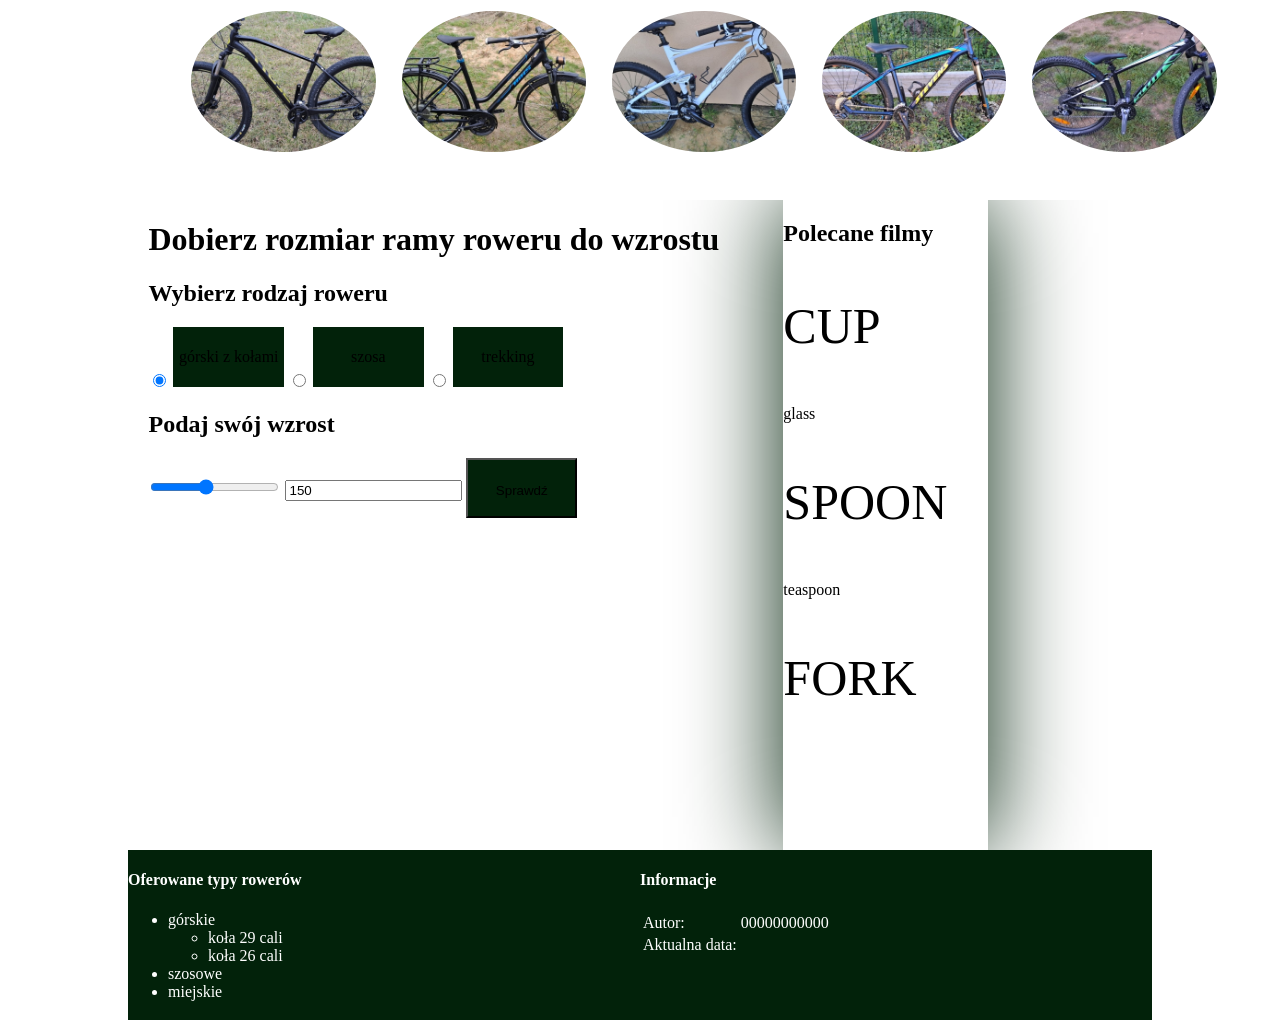
==== wiai/EXAM/08_Salon rowerowy INF.03-12-26.06/index.html @ 56089f10 "20.11" ====
<!DOCTYPE html>
<html lang="pl">
<head>
    <meta charset="UTF-8">
    <meta name="viewport" content="width=device-width, initial-scale=1.0">
    <title>Salon rowerowy</title>
    <link rel="stylesheet" href="styl.css">
</head>
<body>

    <header>
        <img src="1.jpg" alt="rower">
        <img src="2.jpg" alt="rower">
        <img src="3.jpg" alt="rower">
        <img src="4.jpg" alt="rower">
        <img src="5.jpg" alt="rower">
    </header>

    <div class="flex">
        <main>
            <h1>Dobierz rozmiar ramy roweru do wzrostu</h1>
            <h2>Wybierz rodzaj roweru</h2>
            <input type="radio" name="bike" id="mountain" checked title="górski z kołami 29">
            <label for="mountain" class="klasa_etykiety">górski z kołami 29</label>
            <input type="radio" name="bike" id="road" title="szosa">
            <label for="road" class="klasa_etykiety ">szosa</label>
            <input type="radio" name="bike" id="trekking" title="trekking">
            <label for="trekking" class="klasa_etykiety ">trekking</label> <br>
            <h2>Podaj swój wzrost</h2>
            <input type="range" name="height-range" id="height-range" min="100" max="220" value="150">
            <input type="number" name="height-num" id="height-num" value="150">
            <button class="klasa_etykiety">Sprawdź</button>
            <p>
                <!-- wynikiem działania skryptu 2  -->
            </p>
        </main>

        <aside>
            <h1>Polecane filmy</h1>
            <p class="logo1 right">cup</p>
            <p class="logo2">glass</p>
            <p class="logo1 mid">spoon</p>
            <p class="logo2 right">teaspoon</p>
            <p class="logo1">fork</p>
        </aside>
    </div>

    <footer class="flex">
        <section class="one">
            <h4>Oferowane typy rowerów</h4>
            <ul>
                <li>górskie
                    <ul>
                        <li>koła 29 cali</li>
                        <li>koła 26 cali</li>
                    </ul>
                </li>
                <li>szosowe</li>
                <li>miejskie</li>
            </ul>
        </section>

        <section class="two">
            <h4>Informacje</h4>
            <table>
                <tr>
                    <td>Autor:</td>
                    <td>00000000000</td>
                </tr>
                <tr>
                    <td>Aktualna data:</td>
                    <!-- <td>skrypt3</td> -->
                </tr>
            </table>
        </section>
    </footer>
    
</body>
</html>
---- wiai/EXAM/08_Salon rowerowy INF.03-12-26.06/styl.css ----
body{
    width: 80%;
    margin: auto;
}

header{
    height: 200px;
    background-color: white;
    text-align: center;
    position: fixed;
    top: 0px;
}

main{
    width: 60%;
    height: 650px;
    padding-left: 2%;
    padding-right: 2%;
    margin-top: 200px;
}
aside{
    width: 20%;
    height: 650px;
    box-shadow: 0px 0px 100px #02220a;
    margin-top: 200px;
}
footer>section{
    width: 50%;
    height: 170px;
    background-color: #02220a;
    color: white;
}
img{
    width: 16%;
    margin: 8px;
    padding: 3px;
    border-radius: 50%;
}
.klasa_etykiety{
    width: 18%;
    height: 60px;
    line-height: 60px;
    display: inline-block;
    background-color: #02220a;
    text-align: center;
    overflow: hidden;
}

.klasa_etykiety:hover{
    background-color: forestgreen;
}

.logo1{
    font-size: 50px;
    text-transform: uppercase;
}

.flex{
    display: flex;
}
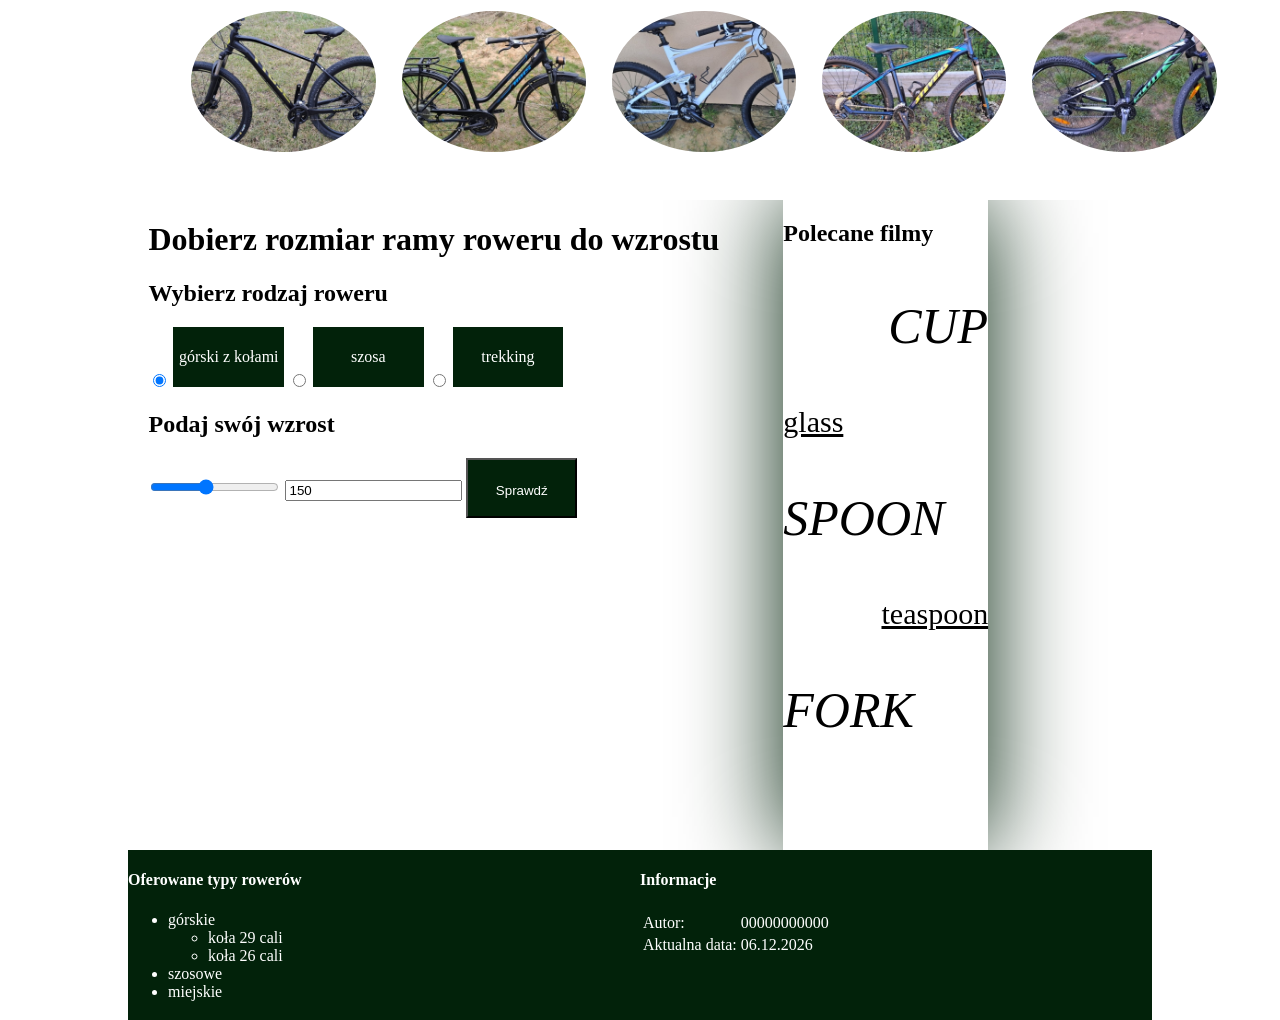
==== commit 79b868e0: "20.11" ====
--- a/wiai/EXAM/08_Salon rowerowy INF.03-12-26.06/index.html
+++ b/wiai/EXAM/08_Salon rowerowy INF.03-12-26.06/index.html
@@ -5,6 +5,7 @@
     <meta name="viewport" content="width=device-width, initial-scale=1.0">
     <title>Salon rowerowy</title>
     <link rel="stylesheet" href="styl.css">
+    <script src="skrypt.js" defer></script>
 </head>
 <body>
 
@@ -30,7 +31,7 @@
             <input type="range" name="height-range" id="height-range" min="100" max="220" value="150">
             <input type="number" name="height-num" id="height-num" value="150">
             <button class="klasa_etykiety">Sprawdź</button>
-            <p>
+            <p id="result">
                 <!-- wynikiem działania skryptu 2  -->
             </p>
         </main>
@@ -69,7 +70,7 @@
                 </tr>
                 <tr>
                     <td>Aktualna data:</td>
-                    <!-- <td>skrypt3</td> -->
+                    <td id="date"></td>
                 </tr>
             </table>
         </section>
--- a/wiai/EXAM/08_Salon rowerowy INF.03-12-26.06/styl.css
+++ b/wiai/EXAM/08_Salon rowerowy INF.03-12-26.06/styl.css
@@ -44,6 +44,7 @@
     background-color: #02220a;
     text-align: center;
     overflow: hidden;
+    color: white;
 }
 
 .klasa_etykiety:hover{
@@ -53,6 +54,25 @@
 .logo1{
     font-size: 50px;
     text-transform: uppercase;
+    font-style: italic;
+}
+
+.logo2{
+    font-size: 30px;
+    text-decoration: underline;
+    font-family: Impact;
+}
+
+.right{
+    text-align: right;
+}
+
+.middle{
+    text-align: center;
+}
+
+.ol{
+    list-style-type: none;
 }
 
 .flex{
